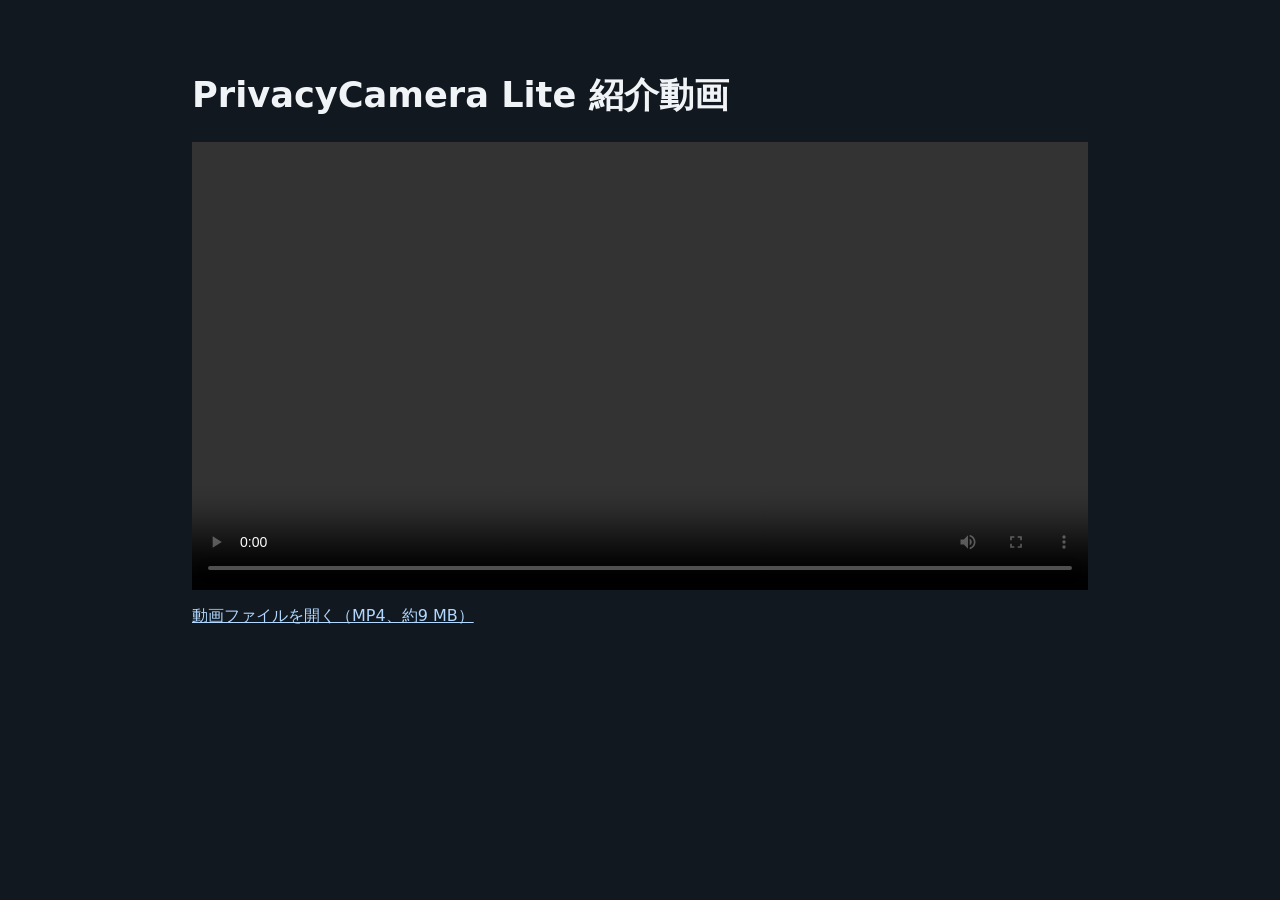
==== privacycamera-lite-cm/index.html @ 9568ef96 "PrivacyCamera Lite の紹介動画ページを追加" ====
<!doctype html>
<html lang="ja">
<head>
  <meta charset="utf-8">
  <meta name="viewport" content="width=device-width, initial-scale=1">
  <title>PrivacyCamera Lite 紹介動画 | istech</title>
  <style>
    body { margin: 0; background: #111820; color: #f1f4f7; font-family: system-ui, sans-serif; }
    main { max-width: 56rem; margin: auto; padding: clamp(1rem, 4vw, 3rem); }
    h1 { font-size: clamp(1.4rem, 4vw, 2.2rem); }
    video { display: block; width: 100%; max-height: 75vh; background: #080b10; }
    a { color: #b2d8ff; }
  </style>
</head>
<body>
  <main>
    <h1>PrivacyCamera Lite 紹介動画</h1>
    <video controls playsinline preload="metadata" aria-label="PrivacyCamera Lite 紹介動画">
      <source src="privacycamera-lite-cm.mp4" type="video/mp4">
    </video>
    <p><a href="privacycamera-lite-cm.mp4">動画ファイルを開く（MP4、約9 MB）</a></p>
  </main>
</body>
</html>
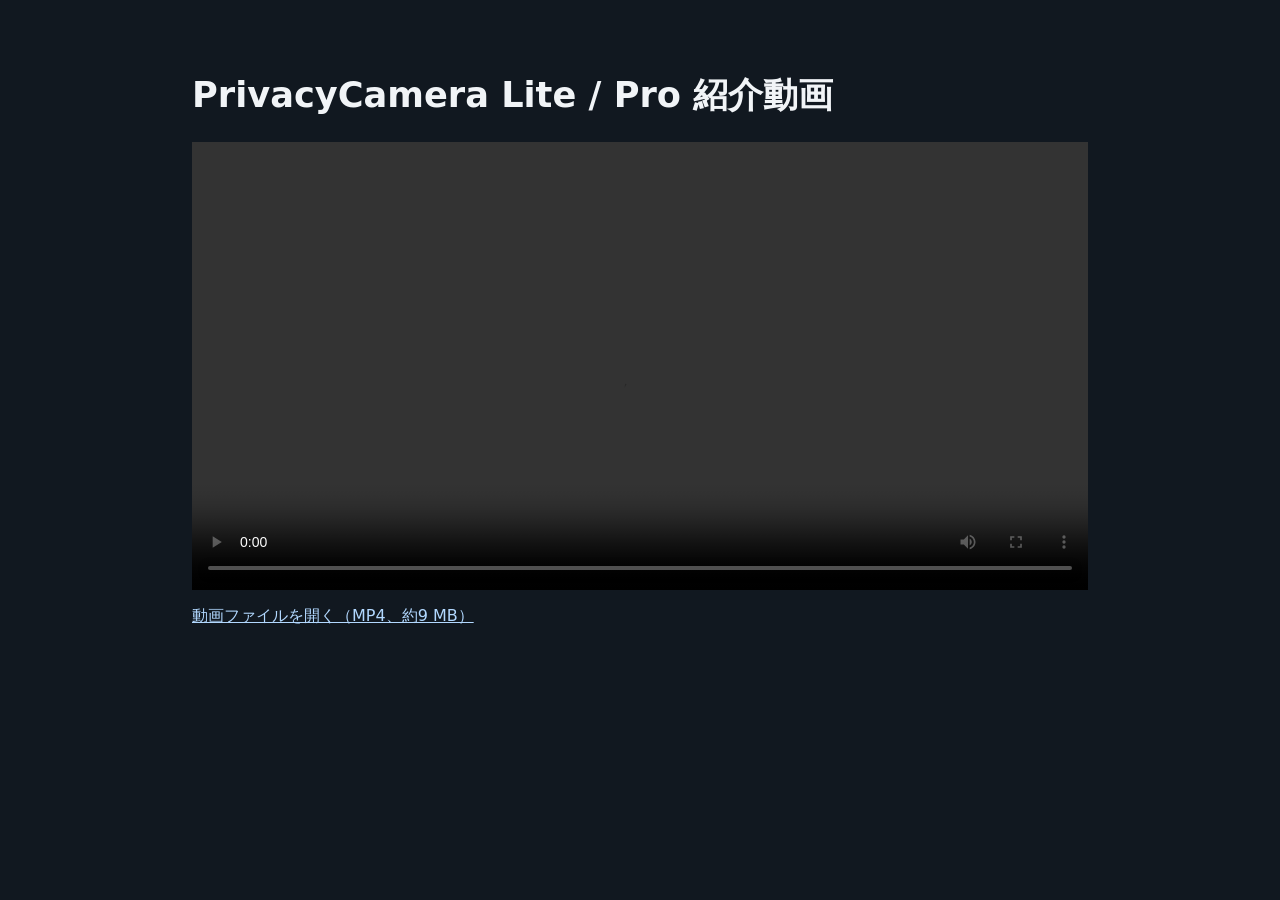
==== commit 67043002: "CM 視聴ページの題を「PrivacyCamera Lite / Pro 紹介動画」に 動画本体は Lite と Pro の両方を紹介しているのに、ページの題・見出し・動画の 読み上げ名が Lite " ====
--- a/privacycamera-lite-cm/index.html
+++ b/privacycamera-lite-cm/index.html
@@ -3,7 +3,7 @@
 <head>
   <meta charset="utf-8">
   <meta name="viewport" content="width=device-width, initial-scale=1">
-  <title>PrivacyCamera Lite 紹介動画 | istech</title>
+  <title>PrivacyCamera Lite / Pro 紹介動画 | istech</title>
   <style>
     body { margin: 0; background: #111820; color: #f1f4f7; font-family: system-ui, sans-serif; }
     main { max-width: 56rem; margin: auto; padding: clamp(1rem, 4vw, 3rem); }
@@ -14,8 +14,8 @@
 </head>
 <body>
   <main>
-    <h1>PrivacyCamera Lite 紹介動画</h1>
-    <video controls playsinline preload="metadata" aria-label="PrivacyCamera Lite 紹介動画">
+    <h1>PrivacyCamera Lite / Pro 紹介動画</h1>
+    <video controls playsinline preload="metadata" aria-label="PrivacyCamera Lite / Pro 紹介動画">
       <source src="privacycamera-lite-cm.mp4" type="video/mp4">
     </video>
     <p><a href="privacycamera-lite-cm.mp4">動画ファイルを開く（MP4、約9 MB）</a></p>
